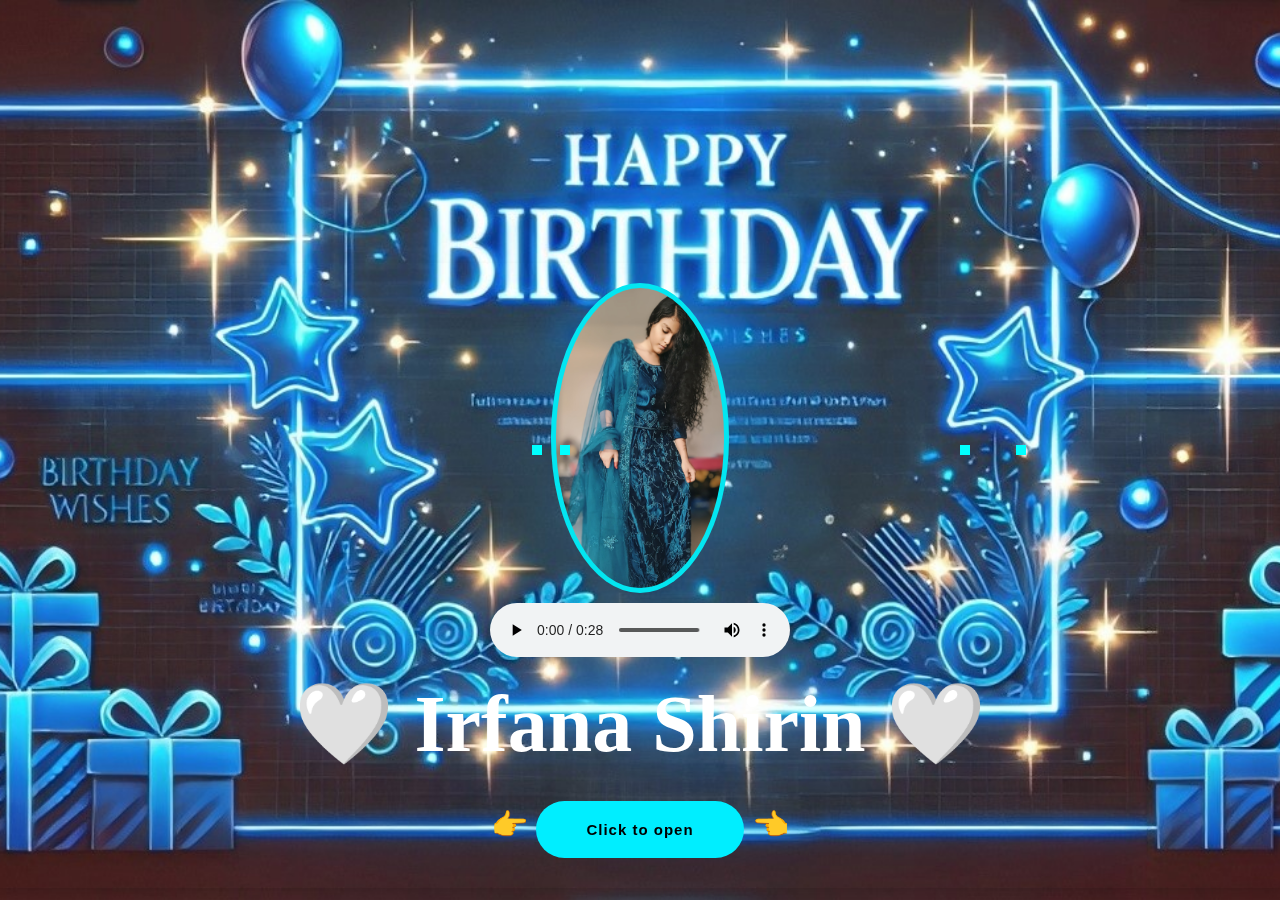
==== KK.html @ eaa50ce8 "Update KK.html" ====
<!DOCTYPE html>
<html lang="en">
<head>
    <meta charset="UTF-8">
    <meta name="viewport" content="width=device-width, initial-scale=1.0">
    <title>Happy Birthday!</title>
    <link rel="icon" href="cake.webp">
</head>
<style>
    
.modal {
    display: none; 
    position: fixed; 
    z-index: 1; 
    left: 0;
    top: 0;
    width: 100%; 
    height: 100%; 
    overflow: auto;               
    background-color: rgba(0,0,0,0.5); 
}

.modal-content {
    background-color: #fefefe;
    margin: 15% auto; 
    padding: 20px;
    border: 1px solid #888;
    width: 80%; 
    text-align: center;
}

.close {
    color: #aaa;
    float: right;
    font-size: 28px;
    font-weight: bold;
}

.close:hover,
.close:focus {
    color: black;
    text-decoration: none;
    cursor: pointer;
}

        body {
            overflow: hidden;
        }

        .confetti {
            position: absolute;
            width: 10px;
            height: 10px;
            background-color: aqua;
            opacity: 2;
            animation: fall 2s infinite;
        }

        @keyframes fall {
            0% {
                transform: translateY(0);
            }
            100% {
                transform: translateY(600vh);
            }
        }
  body {
    margin: 0;
    padding: 0;
    display: flex;
    justify-content: 0;
    align-items: center;
    min-height: 100vh;
    font-family: Arial, sans-serif;
    background-repeat: no-repeat;
    background-size: cover;
    background-position: center;
}

.card {
    perspective: 100px;
    cursor: pointer;
    background-color: transparent;
    margin: center;
    margin-top:250px;
    position: center;
    width: 100%;
    height: 100%;
    backface-visibility: hidden;
    transition: transform 0.6s;
    display: flex;
    flex-direction: column;
    justify-content: center;
    align-items: center;
    text-align: center;
    background-color: transparent;
    box-shadow: 0 4px 8px rgba(0,0,0,0.1);
    padding: 20px;
    box-sizing: border-box;
}
.photo {
    width: auto;
    height: 300px;
    border-radius: 60%;
    object-fit: cover;
    margin-bottom: 10px;
    animation: pulse 2s infinite;
    display:inline-block;
    padding:5px 5px;
    background:rgb(3, 230, 241);
    font-size:16px;
    font-weight:600;
    box-shadow:0 0 0.3px #0ef,0 0 25px #0ef;
}

@keyframes pulse {
    0% {
        transform: scale(1);
        box-shadow: 0 0 0 0 rgba(223, 171, 171, 0.7);
    }
    70% {
        transform: scale(1.05);
        box-shadow: 0 0 0 10px rgba(0, 0, 0, 0);
    }
    100% {
        transform: scale(1);
        box-shadow: 0 0 0 0 rgba(162, 108, 110, 0);
    }
}
.glow {
  font-size: 80px;
  color: white;
  text-align: center;
  animation: glow 2s infinite;
}
@-webkit-keyframes glow {
  from {
    text-shadow: 0 0 10px #fff, 0 0 20px white, 0 0 30px aqua, 0 0 40px white, 0 0 50px white, 0 0 60px yellow, 0 0 70px #e60073;
  }
  
  to {
    text-shadow: 0 0 20px aqua, 0 0 30px aqua, 0 0 40px aqua, 0 0 50px aqua, 0 0 60px aqua, 0 0 70px aqua, 0 0 80px aqua;   
  }
  0% {
        transform: scale(1);
        box-shadow: 0 0 0 0 rgba(223, 171, 171, 0.7);
    }
    70% {
        transform: scale(1.05);
        box-shadow: 0 0 0 10px rgba(0, 0, 0, 0);
    }
    100% {
        transform: scale(1);
        box-shadow: 0 0 0 0 rgba(162, 108, 110, 0);
    }
}

h1 {
    margin: 10px;
    color: whitesmoke;
    font-family: amber taste;
    text-align: center;
    margin-top: 20px;
    margin-bottom: 20px;
    display: inline-block;
    font-size: 45px;
    font-weight: bolder;
}

p {
    color: #4a4a4a;
    margin: 10px 0;
    font-size: 30px;
}

button {
    background-color:aqua;
    color: white;
    border: none;
    padding: 10px 20px;
    border-radius: 5px;
    cursor: pointer;
    transition: background-color 0.3s;
}

button:hover {
    background-color: aqua;
}
.open {
    display:inline-block;
    padding:20px 50px;
    background:#0ef;
    border-radius:40px;
    font-size:15px;
    color:black;
    letter-spacing:1px;
    text-decoration:none;
    font-weight:600;
    animation:slideTop 2s ease forwards;
    animation-delay: 1s;
    box-shadow:0 0 0.3px #0ef,0 0 25px #0ef;

}
.open:hover {
    display:inline-block;
    padding:20px 50px;
    background:rgb(13, 208, 208);
    border-radius:40px;
    font-size:15px;
    color:white;
    letter-spacing:1px;
    text-decoration:none;
    font-weight:600;
    animation:slideTop 2s ease forwards;
    animation-delay: 1s;
    box-shadow:yellow;

}

#confetti-container {
    position: fixed;
    top: 0;
    left: 0;
    width: 100%;
    height: 100%;
    pointer-events: none;
}

</style>
 
<body style="background-image: url('bir copy.jpg');">
    <div class="card">
        <img src="i1.jpg" alt="Birthday Person" class="photo">
           <audio controls autoplay loop>
                <source src="dandelions.mp3" type="audio/mpeg">
                <source src="dandelions.ogg" type="audio/ogg">
               
              </audio>
        <h1 class="glow">🤍 Irfana Shirin 🤍</h1>
        <p>👉 <button id="showAlert" class="open">Click to open</button> 👈</p>
    </div>
    <div id="modal" class="modal">
        <div class="modal-content">
            <span class="close" id="closeModal">&times;</span>
            <p style="font-size: 150px;">❤️<img src="bbb.jpg" alt="Alert Image" width="250px" height="250px">  ❤️</p>

            <p>💌 Wishing you a day 🎉filled with happiness and a year filled with joy😊 . Happy Bornday!💌 
                Loved you yesterday, love you still, always have, always will❤️‍🩹"</p>
            
        </div>
    </div>
    <script>
        function createConfetti() {
            const confetti = document.createElement('div');
            confetti.className = 'confetti';
            confetti.style.left = Math.random() * window.innerWidth + 'px';
            confetti.style.animationDuration = Math.random() * 20 + 20 +'s';
            document.body.appendChild(confetti);

            setTimeout(() => {
                confetti.remove();
            }, 500000);
        }

        setInterval(createConfetti, 200);
    </script>
    <script>
        document.getElementById('showAlert').onclick = function() {
            document.getElementById('modal').style.display = 'block';
        }

        document.getElementById('closeModal').onclick = function() {
            document.getElementById('modal').style.display = 'none';
        }

        window.onclick = function(event) {
            const modal = document.getElementById('modal');
            if (event.target === modal) {
                modal.style.display = 'none';
         }
}
    </script>
</body>
</html>
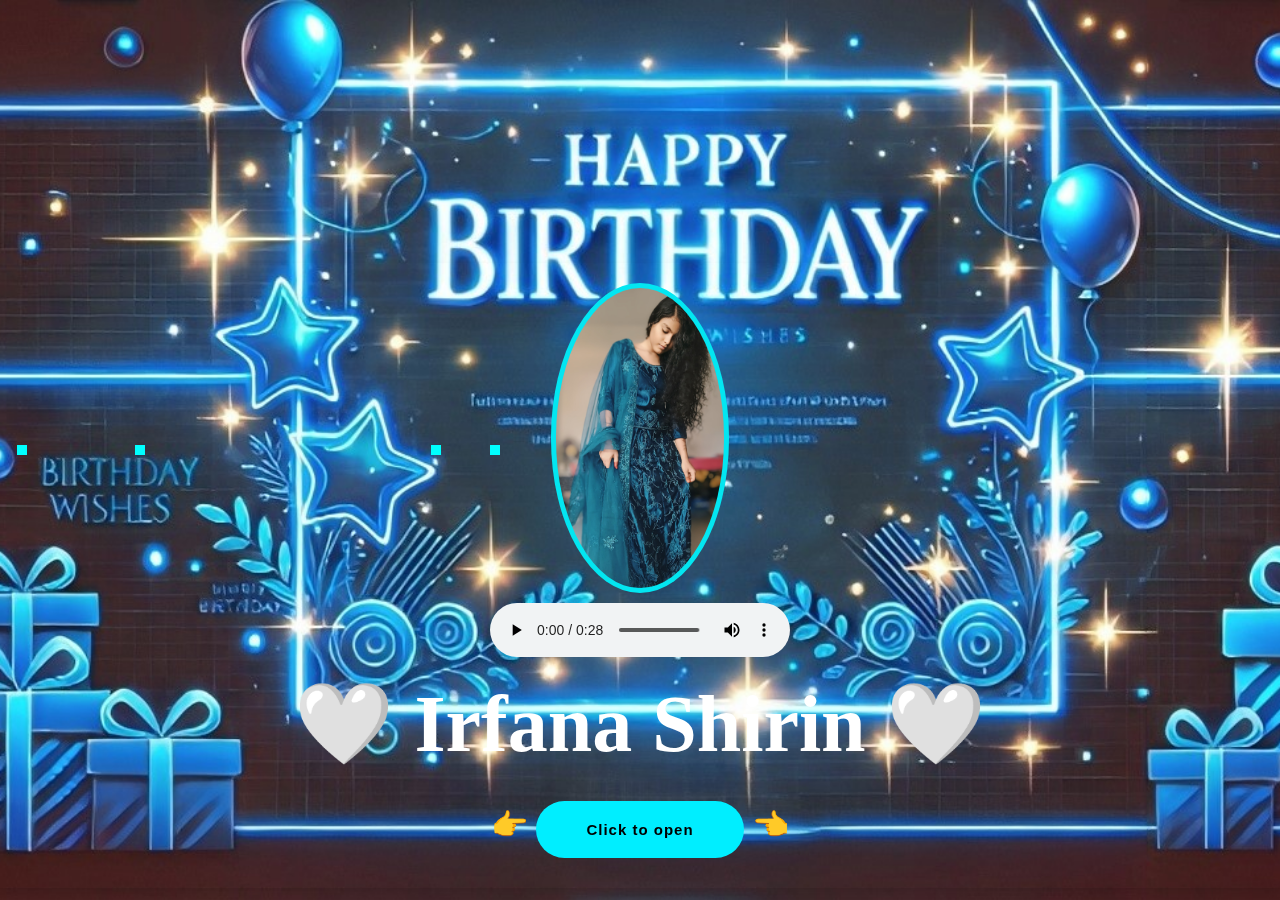
==== commit 89c5d9ec: "Update KK.html" ====
--- a/KK.html
+++ b/KK.html
@@ -242,7 +242,7 @@
     <div id="modal" class="modal">
         <div class="modal-content">
             <span class="close" id="closeModal">&times;</span>
-            <p style="font-size: 150px;">❤️<img src="bbb.jpg" alt="Alert Image" width="250px" height="250px">  ❤️</p>
+            <p style="font-size: 150px;">❤️<img src="bbb.jpg" alt="Alert Image" width="250px" height="250px">  <img src="lll.jpg" alt="alert image" width="250px" height="250px">  ❤️</p>
 
             <p>💌 Wishing you a day 🎉filled with happiness and a year filled with joy😊 . Happy Bornday!💌 
                 Loved you yesterday, love you still, always have, always will❤️‍🩹"</p>
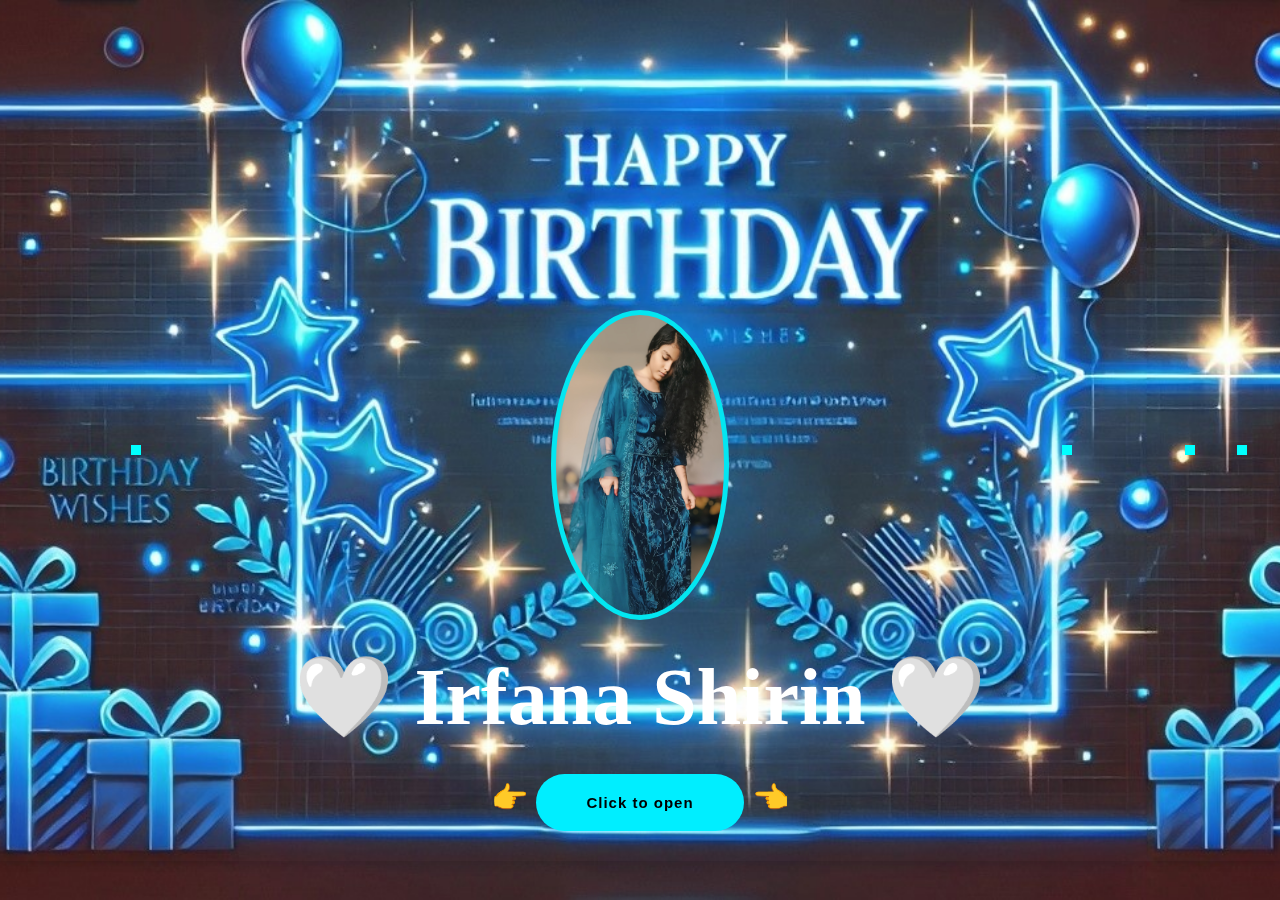
==== commit 375cf526: "Update KK.html" ====
--- a/KK.html
+++ b/KK.html
@@ -231,11 +231,11 @@
 <body style="background-image: url('bir copy.jpg');">
     <div class="card">
         <img src="i1.jpg" alt="Birthday Person" class="photo">
-           <audio controls autoplay loop>
+              <!---<audio controls autoplay loop>
                 <source src="dandelions.mp3" type="audio/mpeg">
                 <source src="dandelions.ogg" type="audio/ogg">
                
-              </audio>
+              </audio>-->
         <h1 class="glow">🤍 Irfana Shirin 🤍</h1>
         <p>👉 <button id="showAlert" class="open">Click to open</button> 👈</p>
     </div>
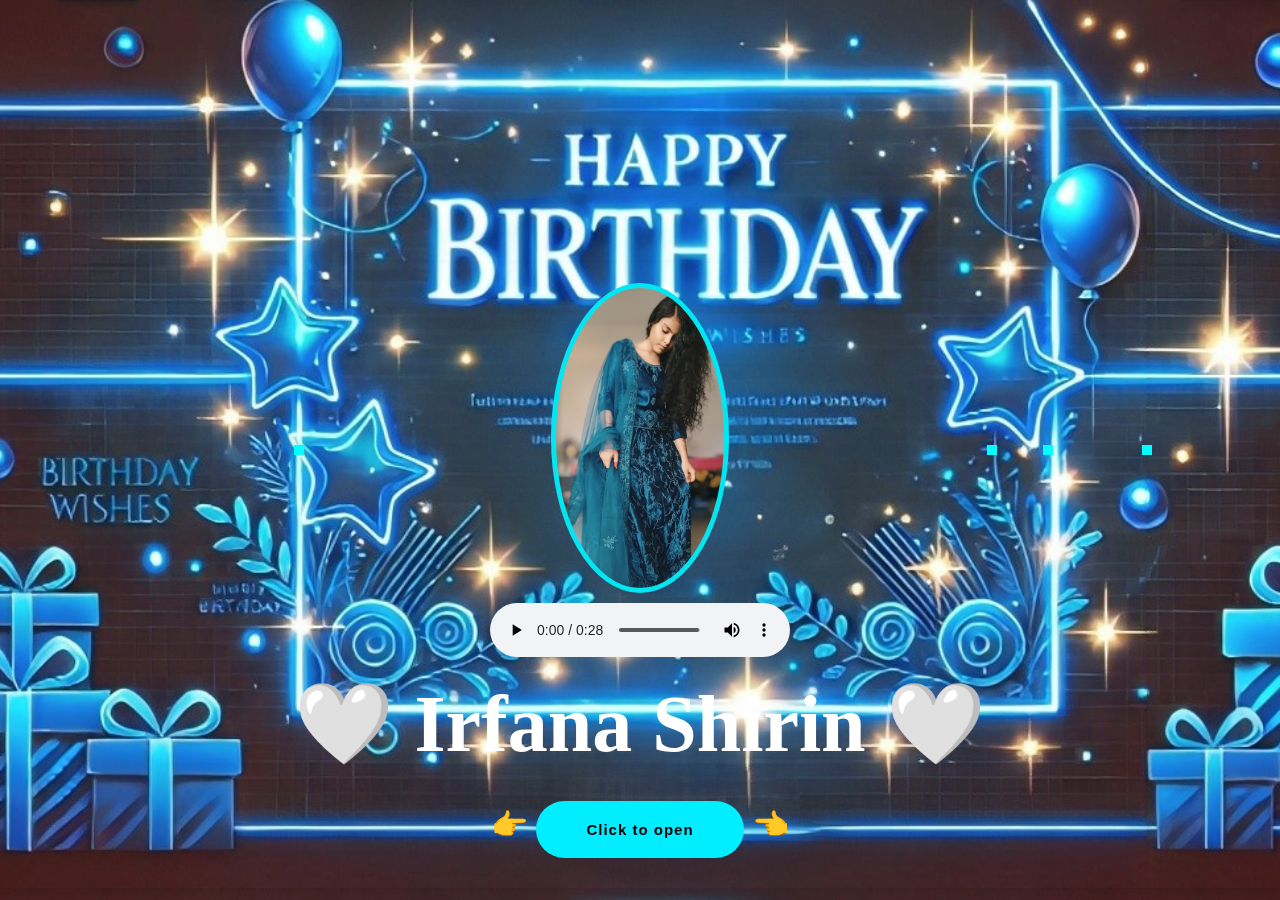
==== commit 0c8df6e6: "Update KK.html" ====
--- a/KK.html
+++ b/KK.html
@@ -225,17 +225,20 @@
     height: 100%;
     pointer-events: none;
 }
+    audio {
+        display:block;
+    }
 
 </style>
  
 <body style="background-image: url('bir copy.jpg');">
     <div class="card">
         <img src="i1.jpg" alt="Birthday Person" class="photo">
-              <!---<audio controls autoplay loop>
+              <audio controls autoplay loop>
                 <source src="dandelions.mp3" type="audio/mpeg">
                 <source src="dandelions.ogg" type="audio/ogg">
                
-              </audio>-->
+              </audio>
         <h1 class="glow">🤍 Irfana Shirin 🤍</h1>
         <p>👉 <button id="showAlert" class="open">Click to open</button> 👈</p>
     </div>
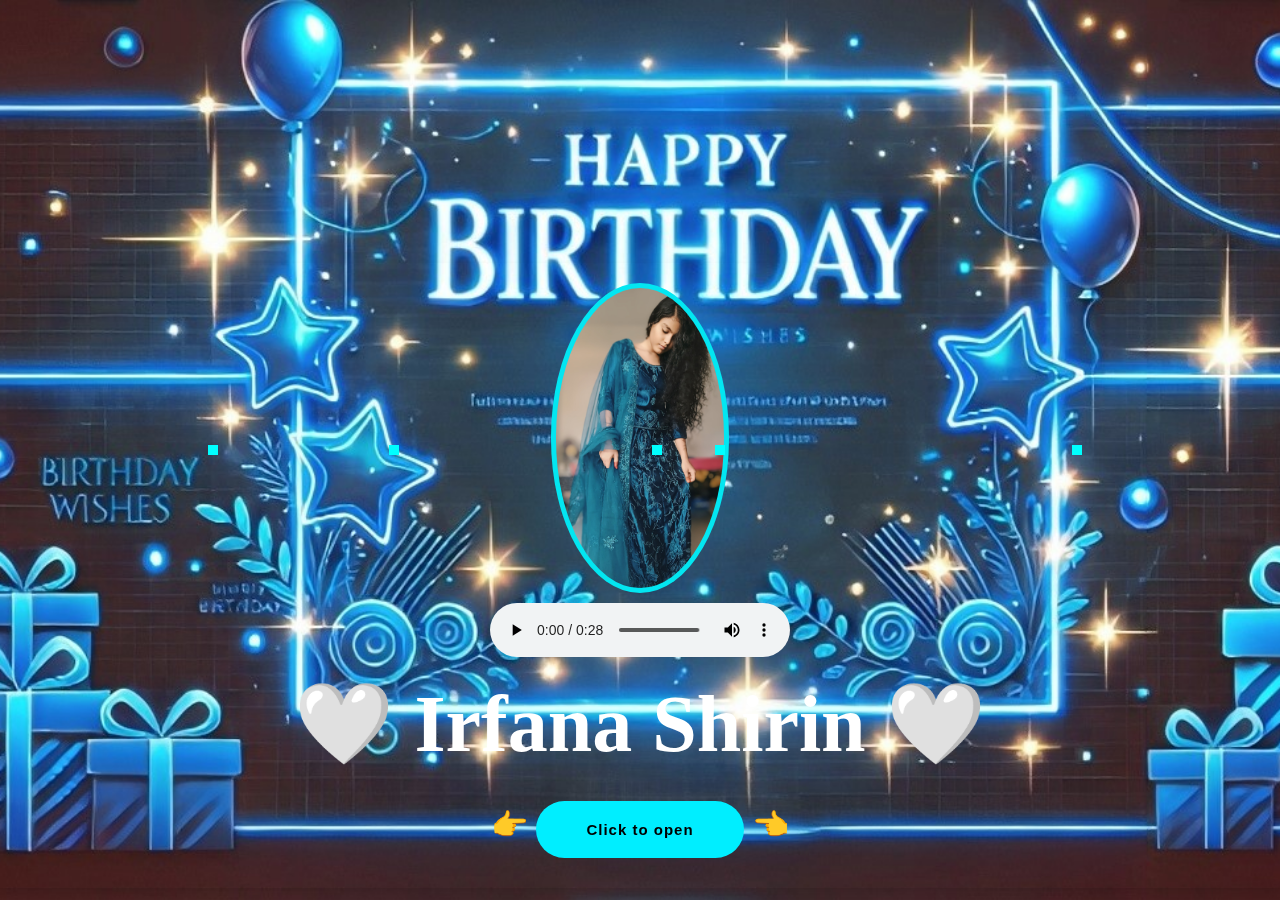
==== commit 6ee8332e: "Update KK.html" ====
--- a/KK.html
+++ b/KK.html
@@ -225,9 +225,9 @@
     height: 100%;
     pointer-events: none;
 }
-    audio {
-        display:block;
-    }
+audio {
+    display:block;
+}
 
 </style>
  
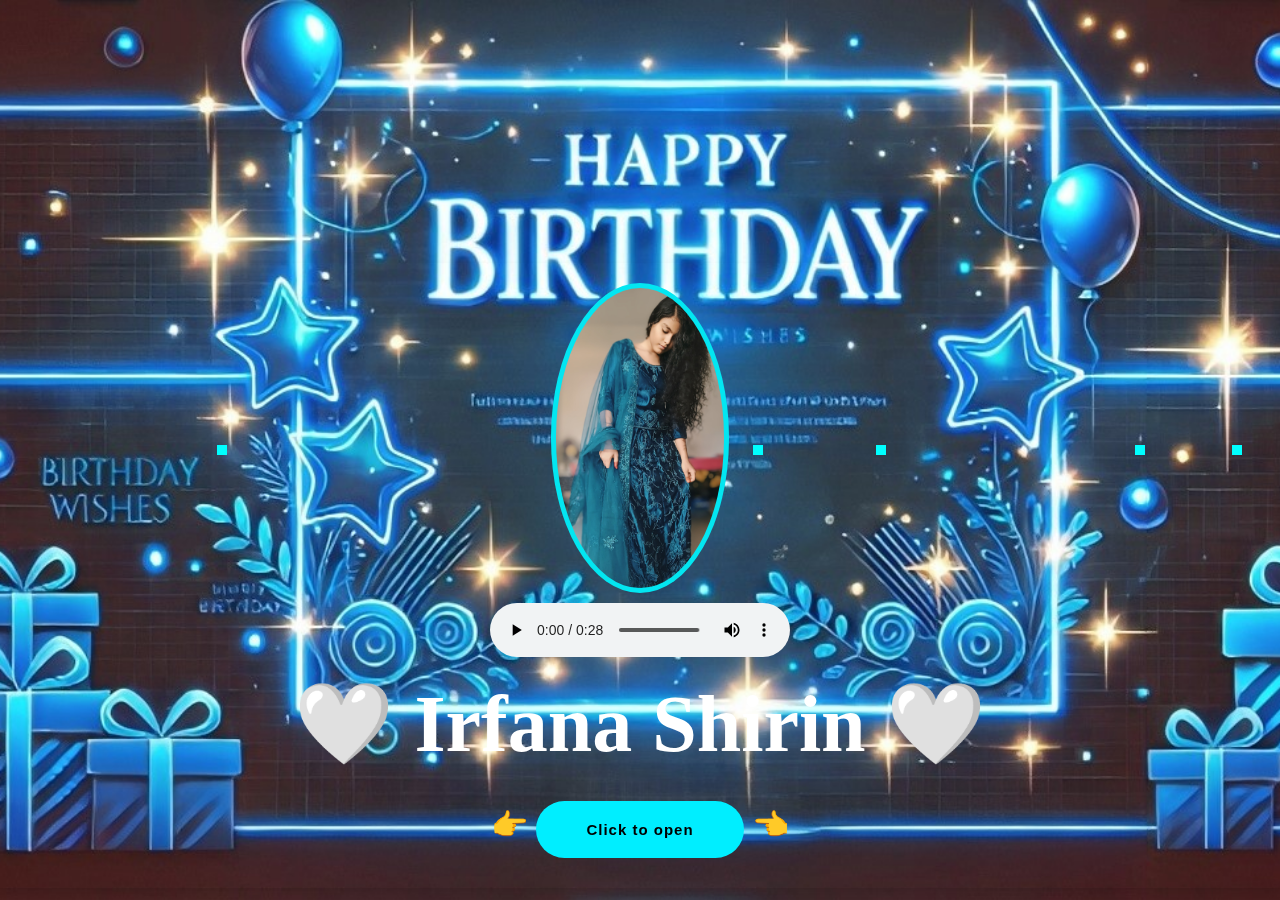
==== commit d1ae3dab: "Update KK.html" ====
--- a/KK.html
+++ b/KK.html
@@ -225,8 +225,10 @@
     height: 100%;
     pointer-events: none;
 }
-audio {
+.audio {
     display:block;
+    color : transparent;
+    background-color: transparent;
 }
 
 </style>
@@ -234,7 +236,7 @@
 <body style="background-image: url('bir copy.jpg');">
     <div class="card">
         <img src="i1.jpg" alt="Birthday Person" class="photo">
-              <audio controls autoplay loop>
+              <audio id="audio" controls autoplay loop>
                 <source src="dandelions.mp3" type="audio/mpeg">
                 <source src="dandelions.ogg" type="audio/ogg">
                
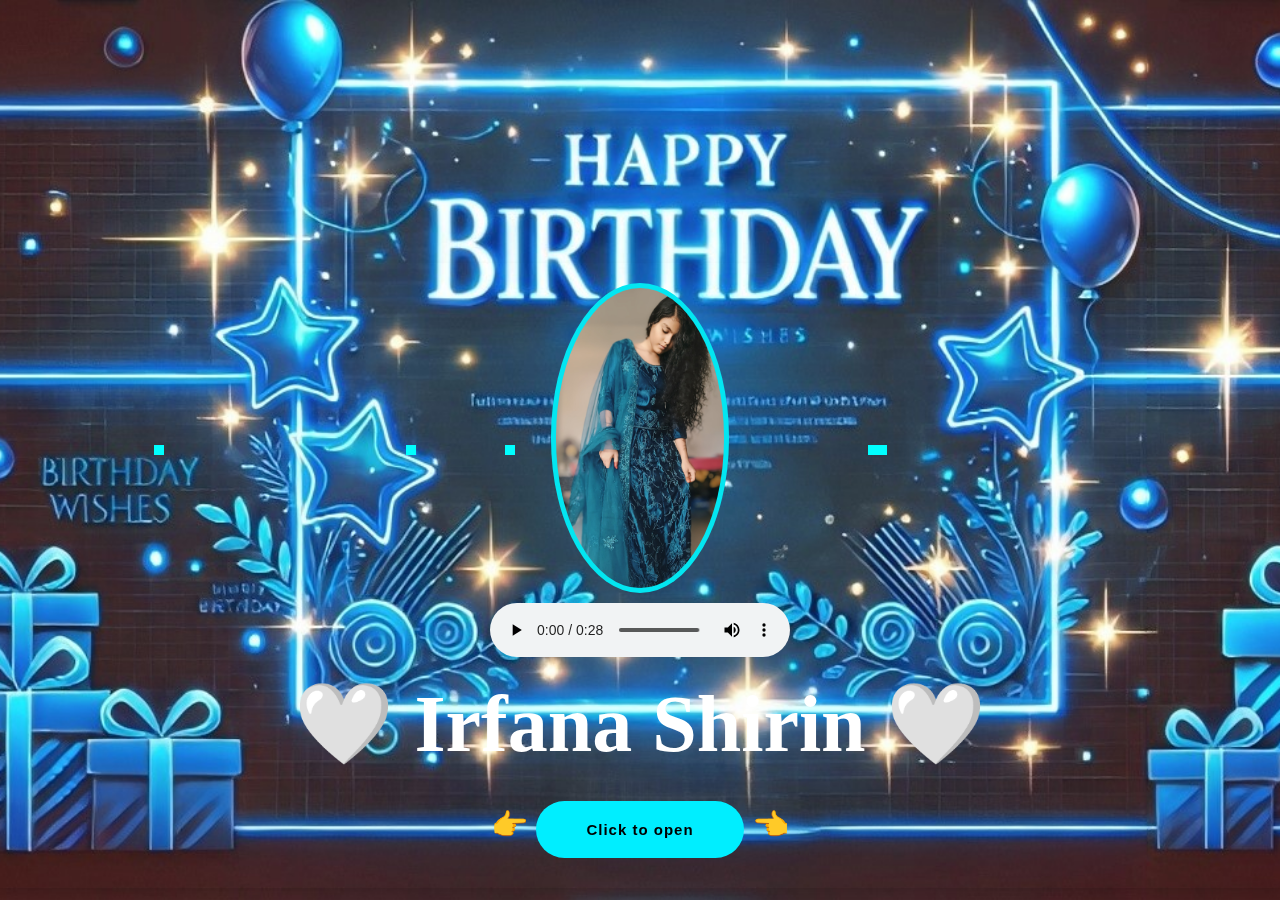
==== commit 8925a798: "Update KK.html" ====
--- a/KK.html
+++ b/KK.html
@@ -226,9 +226,7 @@
     pointer-events: none;
 }
 .audio {
-    display:block;
-    color : transparent;
-    background-color: transparent;
+    display:none;
 }
 
 </style>
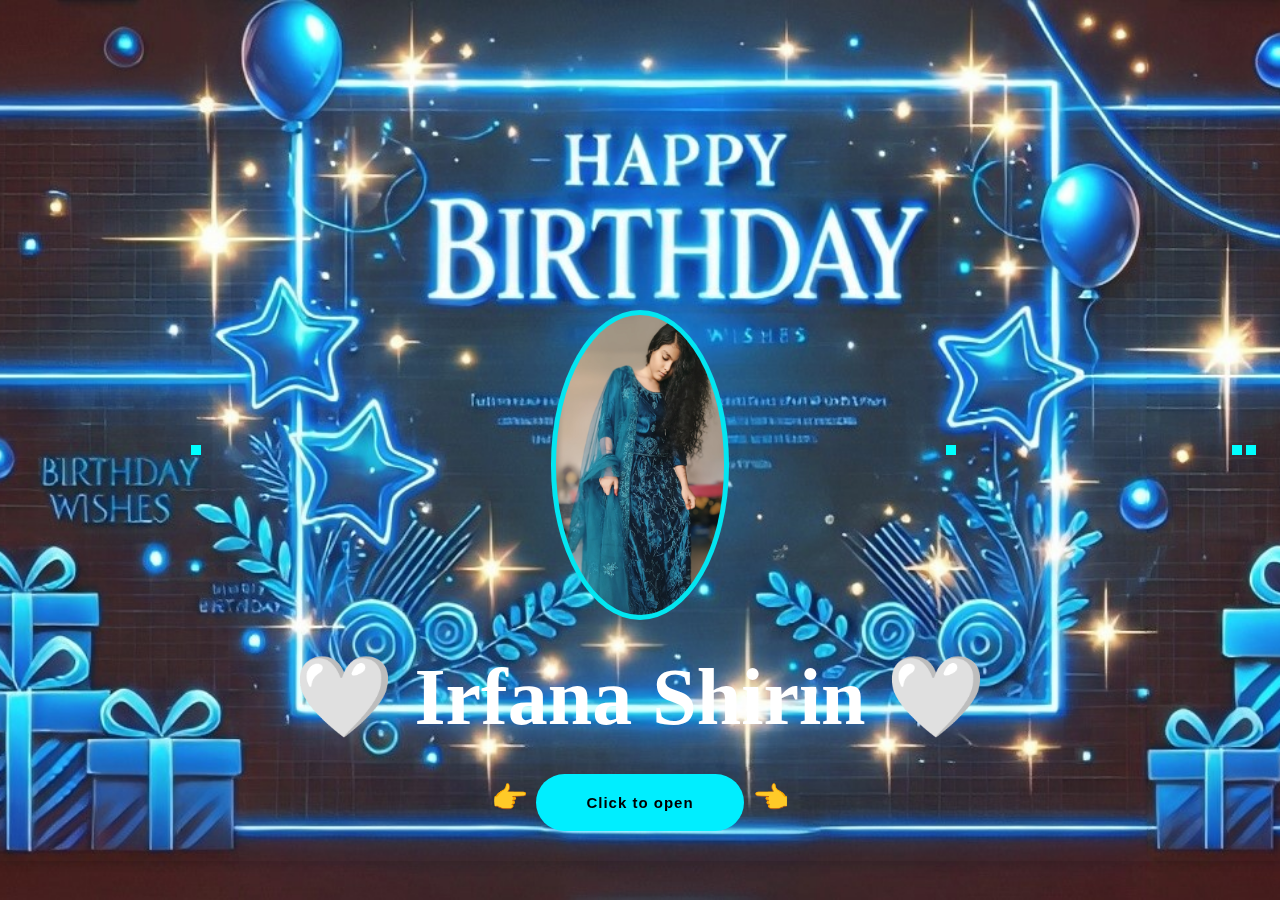
==== commit 2c03a699: "Update KK.html" ====
--- a/KK.html
+++ b/KK.html
@@ -234,7 +234,7 @@
 <body style="background-image: url('bir copy.jpg');">
     <div class="card">
         <img src="i1.jpg" alt="Birthday Person" class="photo">
-              <audio id="audio" controls autoplay loop>
+              <audio class="audio" controls autoplay loop>
                 <source src="dandelions.mp3" type="audio/mpeg">
                 <source src="dandelions.ogg" type="audio/ogg">
                
